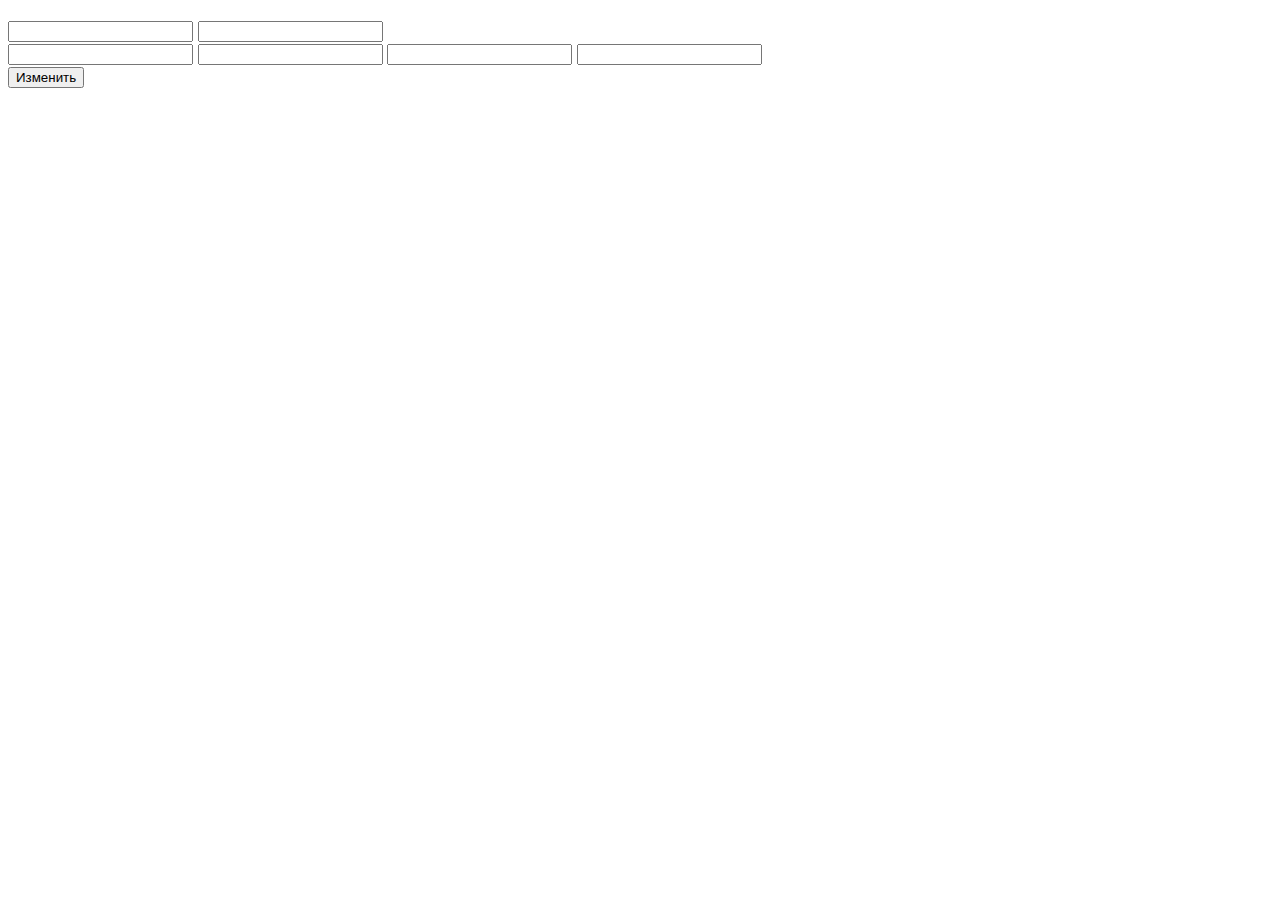
==== src/main/resources/templates/user.html @ 72c049f0 "Удаление пользователей" ====
<!DOCTYPE html>
<html lang="en">
<head>
    <meta charset="UTF-8">
    <title>Title</title>
</head>
<body>
    <div class="tab-content menu-tab-content">
        <!-- single tab content -->
        <div class="tab-pane fade show active" id="tab-1" role="tabpanel" aria-labelledby="tab-1">
            <div class="row menu-dark">
                <h3 th:text="${user.id}"/>
                <form method="post">
                    <input type="text" name = "email" th:value="${user.email}"/>
                    <input type="text" name = "password" th:value="${user.psswrd}"/><br>
                    <input type="text" name = "city" th:value="${user.fk_address.city}"/>
                    <input type="text" name = "street" th:value="${user.fk_address.street}"/>
                    <input type="text" name = "house" th:value="${user.fk_address.house}"/>
                    <input type="text" name = "flat" th:value="${user.fk_address.flat}"/><br>
                    <button type="submit">Изменить</button>
                    <input type="hidden" name = "type" value="edit"/>
                </form>
            </div>
        </div>
    </div>

<!--    <div class="tab-pane fade" id="tab-2" role="tabpanel" aria-labelledby="tab-2">-->
<!--        <div class="row menu-dark">-->
<!--            <div class="menu-item" th:each="order : ${orders}">-->
<!--                <div class="addbutton">-->
<!--                    <h5 th:each="meal : ${ordersMap.get(order.order_id)}" th:text="${meal.key + ' x ' + meal.value}"/>-->
<!--                </div>-->
<!--                <div class="mi-meta">-->
<!--                    <div class="menu-price" th:text="${' ' + order.price + ' ₽'}"/>-->
<!--                </div>-->
<!--            </div>-->
<!--        </div>-->
<!--    </div>-->
</body>
</html>
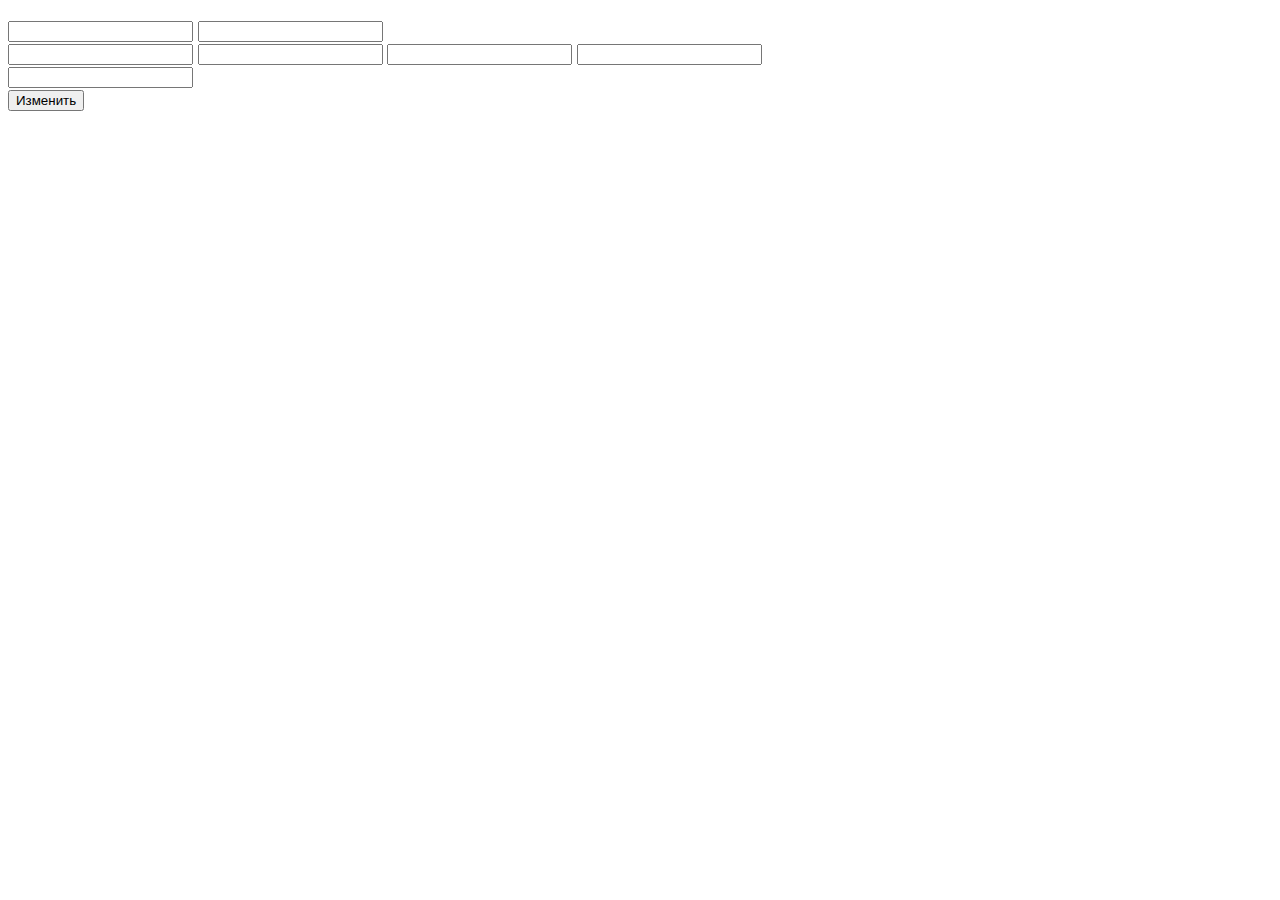
==== commit 034309da: "Изменение пользователей" ====
--- a/src/main/resources/templates/user.html
+++ b/src/main/resources/templates/user.html
@@ -17,6 +17,7 @@
                     <input type="text" name = "street" th:value="${user.fk_address.street}"/>
                     <input type="text" name = "house" th:value="${user.fk_address.house}"/>
                     <input type="text" name = "flat" th:value="${user.fk_address.flat}"/><br>
+                    <input type="text" name = "role" th:value="${user.role}"/><br>
                     <button type="submit">Изменить</button>
                     <input type="hidden" name = "type" value="edit"/>
                 </form>
